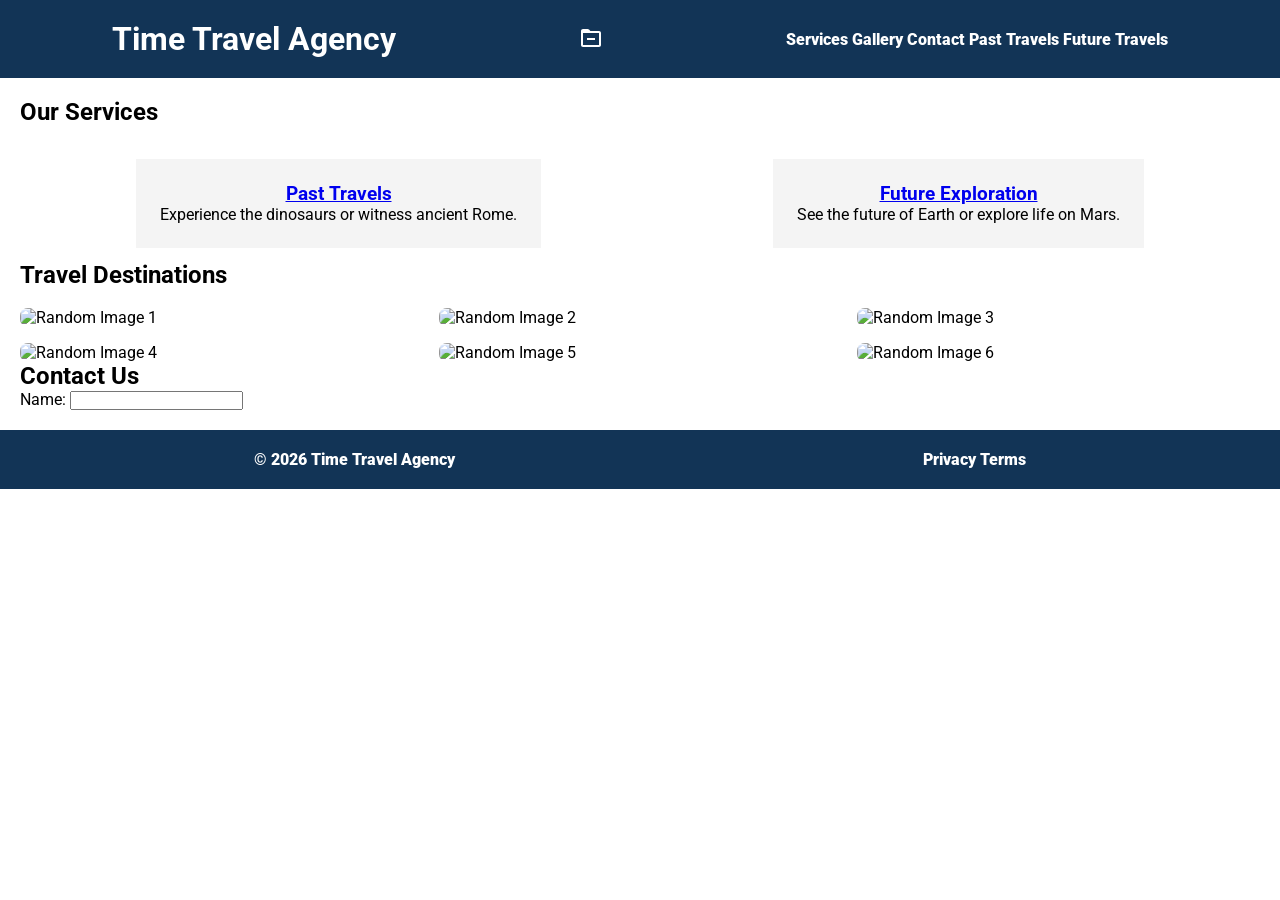
==== index.html @ 153cbddb "added past and future pages" ====
<!doctype html>
<html lang="en">
	<head>
		<meta charset="UTF-8" />
		<meta name="viewport" content="width=device-width, initial-scale=1.0" />
		<title>Time Travel Agency</title>
		<link rel="stylesheet" href="styles.css" />
	</head>
	<body>
		<header>
			<h1>Time Travel Agency</h1>
			<svg
				xmlns="http://www.w3.org/2000/svg"
				width="24"
				height="24"
				fill="currentColor"
				viewBox="0 0 24 24"
			>
				<!--Boxicons v3.0.8 https://boxicons.com | License  https://docs.boxicons.com/free-->
				<path
					d="M20 4h-8.59L10 2.59C9.62 2.21 9.12 2 8.59 2H4c-1.1 0-2 .9-2 2v14c0 1.1.9 2 2 2h16c1.1 0 2-.9 2-2V6c0-1.1-.9-2-2-2m0 14H4V6h16z"
				></path>
				<path d="M8 11h8v2H8z"></path>
			</svg>
			<nav>
				<a href="#services">Services</a>
				<a href="#gallery">Gallery</a>
				<a href="#contact">Contact</a>
				<a href="past.html">Past Travels</a>
				<a href="future.html">Future Travels</a>
			</nav>
		</header>

		<main>
			<section id="services">
				<h2>Our Services</h2>
				<div class="service-container">
					<div class="service">
						<h3><a href="past.html">Past Travels</a></h3>
						<p>Experience the dinosaurs or witness ancient Rome.</p>
					</div>
					<div class="service">
						<h3><a href="future.html">Future Exploration</a></h3>
						<p>See the future of Earth or explore life on Mars.</p>
					</div>
				</div>
			</section>
			<section id="gallery">
				<h2>Travel Destinations</h2>
				<div class="gallery-grid">
					<img
						src="https://picsum.photos/200/300?random=1"
						alt="Random Image 1"
					/>
					<img
						src="https://picsum.photos/200/300?random=2"
						alt="Random Image 2"
					/>
					<img
						src="https://picsum.photos/200/300?random=3"
						alt="Random Image 3"
					/>
					<img
						src="https://picsum.photos/200/300?random=4"
						alt="Random Image 4"
					/>
					<img
						src="https://picsum.photos/200/300?random=5"
						alt="Random Image 5"
					/>
					<img
						src="https://picsum.photos/200/300?random=6"
						alt="Random Image 6"
					/>
				</div>
			</section>
			<section id="contact">
				<h2>Contact Us</h2>
				<form>
					<label>
						<span>Name:</span>
						<input type="text" />
					</label>
				</form>
			</section>
		</main>

		<footer>
			<p>© 2026 Time Travel Agency</p>
			<nav>
				<a href="#">Privacy</a>
				<a href="#">Terms</a>
			</nav>
		</footer>
	</body>
</html>
---- styles.css ----
@import url('https://fonts.googleapis.com/css2?family=Roboto:ital,wght@0,100..900;1,100..900&display=swap');

* {
	box-sizing: border-box;
	margin: 0;
	padding: 0;
}

body {
	font-family: Roboto, Arial, Helvetica, sans-serif;
	background-color: white;
}

header,
footer {
	display: flex;
	justify-content: space-around;
	align-items: center;
	background-color: #123456;
	color: white;
	padding: 20px;
	font-weight: 900;
}

nav a {
	color: white;
	text-decoration: none;
}

nav a:hover {
	text-decoration: underline;
}

main {
	padding: 20px;
}

.service-container {
	display: flex;
	justify-content: space-around;
	margin-top: 20px;
}

.service {
	background-color: #f4f4f4;
	margin: 0.8rem;
	padding: 1.5rem;
	text-align: center;
}

.gallery-grid {
	display: grid;
	/* grid-template-columns: 1fr 1fr 1fr; */
	grid-template-columns: repeat(3, 1fr);
	gap: 1rem;
	margin-top: 1.2rem;
}

.gallery-grid img {
	width: 100%;
	height: 100%;
	border-radius: 8px;
}

@media (max-width: 600px) {
	.service-container {
		flex-direction: column;
	}

	.gallery-grid {
		grid-template-columns: repeat(2, 1fr);
	}
}
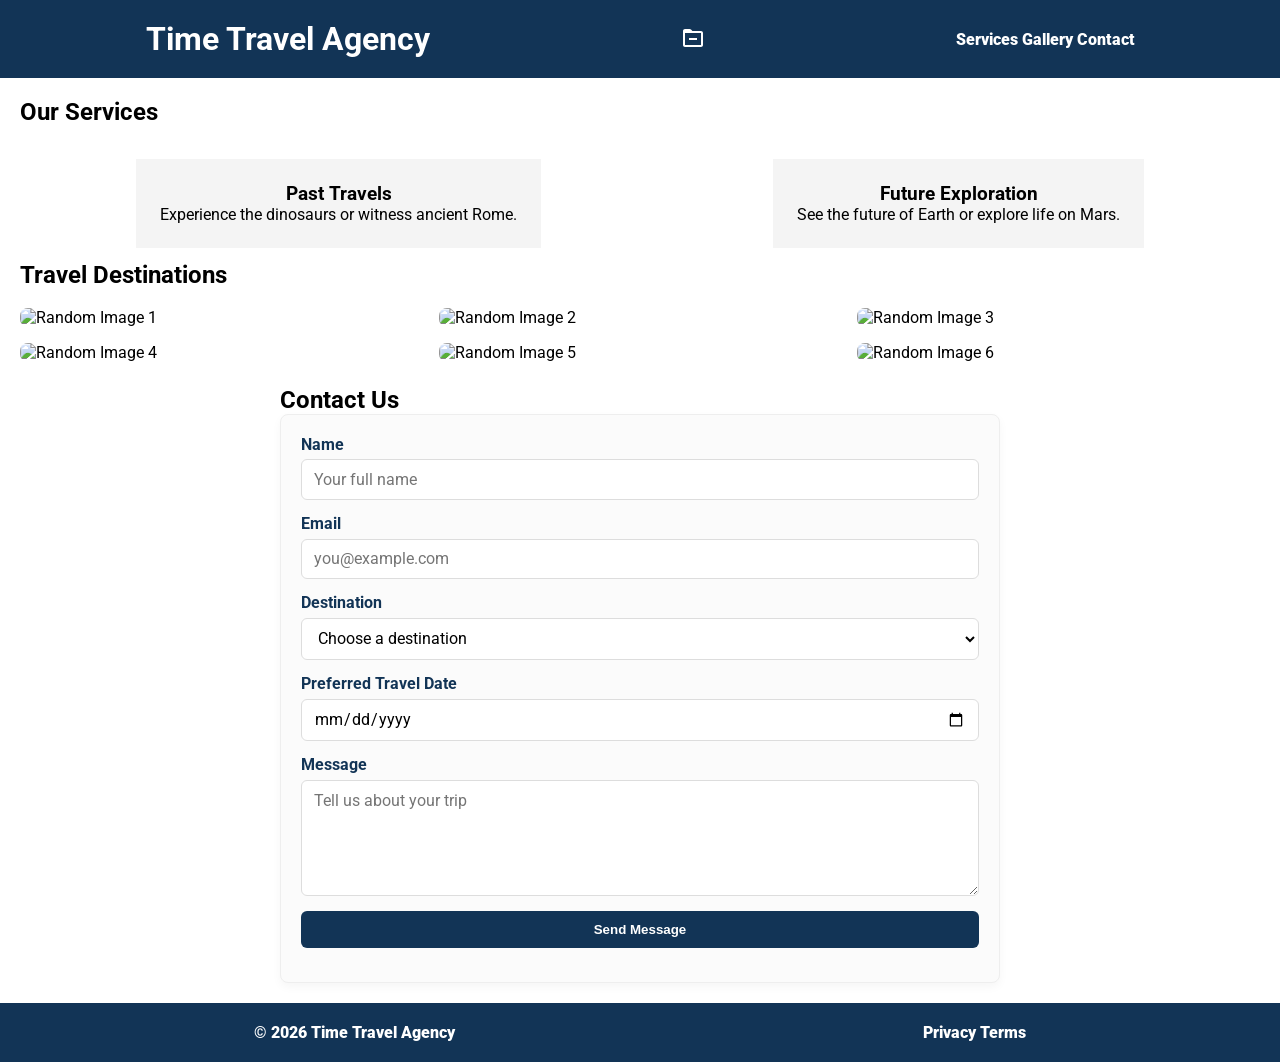
==== commit becd3f26: "contact form added" ====
--- a/index.html
+++ b/index.html
@@ -26,8 +26,6 @@
 				<a href="#services">Services</a>
 				<a href="#gallery">Gallery</a>
 				<a href="#contact">Contact</a>
-				<a href="past.html">Past Travels</a>
-				<a href="future.html">Future Travels</a>
 			</nav>
 		</header>
 
@@ -36,11 +34,11 @@
 				<h2>Our Services</h2>
 				<div class="service-container">
 					<div class="service">
-						<h3><a href="past.html">Past Travels</a></h3>
+						<h3>Past Travels</h3>
 						<p>Experience the dinosaurs or witness ancient Rome.</p>
 					</div>
 					<div class="service">
-						<h3><a href="future.html">Future Exploration</a></h3>
+						<h3>Future Exploration</h3>
 						<p>See the future of Earth or explore life on Mars.</p>
 					</div>
 				</div>
@@ -76,11 +74,53 @@
 			</section>
 			<section id="contact">
 				<h2>Contact Us</h2>
-				<form>
-					<label>
-						<span>Name:</span>
-						<input type="text" />
-					</label>
+				<form id="contact-form">
+					<div class="form-row">
+						<label for="name">Name</label>
+						<input
+							id="name"
+							name="name"
+							type="text"
+							placeholder="Your full name"
+							required
+						/>
+					</div>
+					<div class="form-row">
+						<label for="email">Email</label>
+						<input
+							id="email"
+							name="email"
+							type="email"
+							placeholder="you@example.com"
+							required
+						/>
+					</div>
+					<div class="form-row">
+						<label for="destination">Destination</label>
+						<select id="destination" name="destination" required>
+							<option value="">Choose a destination</option>
+							<option value="ancient-rome">Ancient Rome</option>
+							<option value="jurassic-era">Jurassic Era</option>
+							<option value="martian-colony">Martian Colony 2080</option>
+						</select>
+					</div>
+					<div class="form-row">
+						<label for="travel-date">Preferred Travel Date</label>
+						<input id="travel-date" name="travel_date" type="date" />
+					</div>
+					<div class="form-row">
+						<label for="message">Message</label>
+						<textarea
+							id="message"
+							name="message"
+							rows="5"
+							placeholder="Tell us about your trip"
+							required
+						></textarea>
+					</div>
+					<div class="form-row">
+						<button type="submit">Send Message</button>
+					</div>
 				</form>
 			</section>
 		</main>
--- a/styles.css
+++ b/styles.css
@@ -71,3 +71,81 @@
 		grid-template-columns: repeat(2, 1fr);
 	}
 }
+
+/* Contact form styles (matches existing site patterns) */
+#contact {
+	margin-top: 1.5rem;
+	max-width: 720px;
+	margin-left: auto;
+	margin-right: auto;
+}
+
+#contact > form {
+	background-color: #fbfbfb;
+	padding: 1.25rem;
+	border-radius: 8px;
+	box-shadow: 0 4px 10px rgba(0, 0, 0, 0.04);
+	border: 1px solid #eee;
+}
+
+.form-row {
+	display: flex;
+	flex-direction: column;
+	margin-bottom: 0.9rem;
+}
+
+label[for] {
+	font-weight: 700;
+	margin-bottom: 0.35rem;
+	color: #123456;
+}
+
+input[type="text"],
+input[type="email"],
+input[type="date"],
+select,
+textarea {
+	padding: 0.6rem 0.75rem;
+	border: 1px solid #ddd;
+	border-radius: 6px;
+	font-size: 1rem;
+	font-family: inherit;
+	background: white;
+}
+
+textarea {
+	resize: vertical;
+}
+
+input:focus,
+select:focus,
+textarea:focus {
+	outline: none;
+	box-shadow: 0 0 0 4px rgba(18, 52, 86, 0.08);
+	border-color: #123456;
+}
+
+button[type="submit"] {
+	background-color: #123456;
+	color: white;
+	border: none;
+	padding: 0.7rem 1rem;
+	font-weight: 900;
+	border-radius: 6px;
+	cursor: pointer;
+}
+
+button[type="submit"]:hover {
+	background-color: #0f2f4a;
+}
+
+@media (max-width: 600px) {
+	.gallery-grid {
+		grid-template-columns: repeat(1, 1fr);
+	}
+
+	#contact > form {
+		padding: 1rem;
+		margin: 0.5rem;
+	}
+}
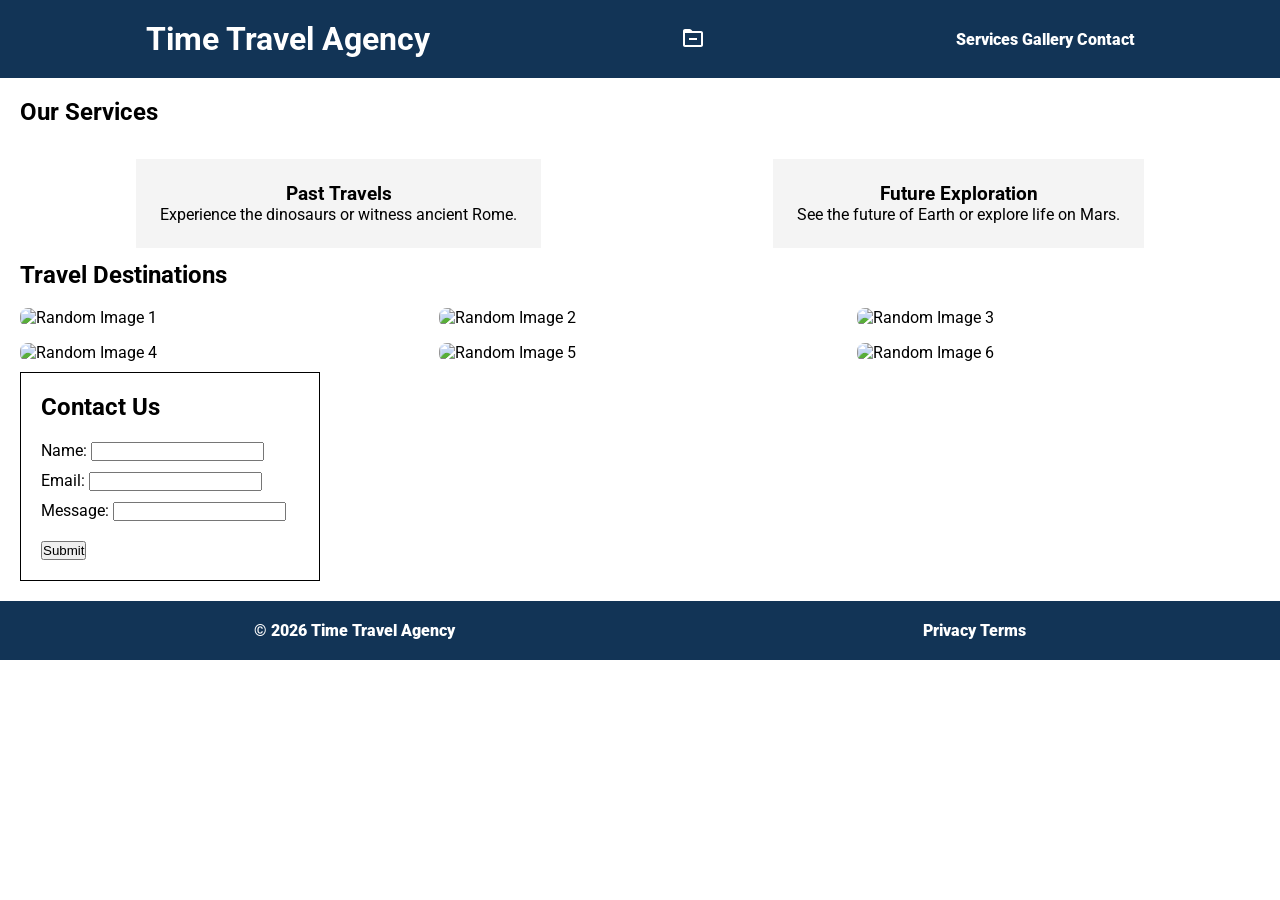
==== commit fe553263: "added contact labels" ====
--- a/index.html
+++ b/index.html
@@ -1,136 +1,87 @@
 <!doctype html>
 <html lang="en">
-	<head>
-		<meta charset="UTF-8" />
-		<meta name="viewport" content="width=device-width, initial-scale=1.0" />
-		<title>Time Travel Agency</title>
-		<link rel="stylesheet" href="styles.css" />
-	</head>
-	<body>
-		<header>
-			<h1>Time Travel Agency</h1>
-			<svg
-				xmlns="http://www.w3.org/2000/svg"
-				width="24"
-				height="24"
-				fill="currentColor"
-				viewBox="0 0 24 24"
-			>
-				<!--Boxicons v3.0.8 https://boxicons.com | License  https://docs.boxicons.com/free-->
-				<path
-					d="M20 4h-8.59L10 2.59C9.62 2.21 9.12 2 8.59 2H4c-1.1 0-2 .9-2 2v14c0 1.1.9 2 2 2h16c1.1 0 2-.9 2-2V6c0-1.1-.9-2-2-2m0 14H4V6h16z"
-				></path>
-				<path d="M8 11h8v2H8z"></path>
-			</svg>
-			<nav>
-				<a href="#services">Services</a>
-				<a href="#gallery">Gallery</a>
-				<a href="#contact">Contact</a>
-			</nav>
-		</header>
 
-		<main>
-			<section id="services">
-				<h2>Our Services</h2>
-				<div class="service-container">
-					<div class="service">
-						<h3>Past Travels</h3>
-						<p>Experience the dinosaurs or witness ancient Rome.</p>
-					</div>
-					<div class="service">
-						<h3>Future Exploration</h3>
-						<p>See the future of Earth or explore life on Mars.</p>
-					</div>
+<head>
+	<meta charset="UTF-8" />
+	<meta name="viewport" content="width=device-width, initial-scale=1.0" />
+	<title>Time Travel Agency</title>
+	<link rel="stylesheet" href="styles.css" />
+</head>
+
+<body>
+	<header>
+		<h1>Time Travel Agency</h1>
+		<svg xmlns="http://www.w3.org/2000/svg" width="24" height="24" fill="currentColor" viewBox="0 0 24 24">
+			<!--Boxicons v3.0.8 https://boxicons.com | License  https://docs.boxicons.com/free-->
+			<path
+				d="M20 4h-8.59L10 2.59C9.62 2.21 9.12 2 8.59 2H4c-1.1 0-2 .9-2 2v14c0 1.1.9 2 2 2h16c1.1 0 2-.9 2-2V6c0-1.1-.9-2-2-2m0 14H4V6h16z">
+			</path>
+			<path d="M8 11h8v2H8z"></path>
+		</svg>
+		<nav>
+			<a href="#services">Services</a>
+			<a href="#gallery">Gallery</a>
+			<a href="#contact">Contact</a>
+		</nav>
+	</header>
+
+	<main>
+		<section id="services">
+			<h2>Our Services</h2>
+			<div class="service-container">
+				<div class="service">
+					<h3>Past Travels</h3>
+					<p>Experience the dinosaurs or witness ancient Rome.</p>
 				</div>
-			</section>
-			<section id="gallery">
-				<h2>Travel Destinations</h2>
-				<div class="gallery-grid">
-					<img
-						src="https://picsum.photos/200/300?random=1"
-						alt="Random Image 1"
-					/>
-					<img
-						src="https://picsum.photos/200/300?random=2"
-						alt="Random Image 2"
-					/>
-					<img
-						src="https://picsum.photos/200/300?random=3"
-						alt="Random Image 3"
-					/>
-					<img
-						src="https://picsum.photos/200/300?random=4"
-						alt="Random Image 4"
-					/>
-					<img
-						src="https://picsum.photos/200/300?random=5"
-						alt="Random Image 5"
-					/>
-					<img
-						src="https://picsum.photos/200/300?random=6"
-						alt="Random Image 6"
-					/>
+				<div class="service">
+					<h3>Future Exploration</h3>
+					<p>See the future of Earth or explore life on Mars.</p>
 				</div>
-			</section>
-			<section id="contact">
-				<h2>Contact Us</h2>
-				<form id="contact-form">
-					<div class="form-row">
-						<label for="name">Name</label>
-						<input
-							id="name"
-							name="name"
-							type="text"
-							placeholder="Your full name"
-							required
-						/>
-					</div>
-					<div class="form-row">
-						<label for="email">Email</label>
-						<input
-							id="email"
-							name="email"
-							type="email"
-							placeholder="you@example.com"
-							required
-						/>
-					</div>
-					<div class="form-row">
-						<label for="destination">Destination</label>
-						<select id="destination" name="destination" required>
-							<option value="">Choose a destination</option>
-							<option value="ancient-rome">Ancient Rome</option>
-							<option value="jurassic-era">Jurassic Era</option>
-							<option value="martian-colony">Martian Colony 2080</option>
-						</select>
-					</div>
-					<div class="form-row">
-						<label for="travel-date">Preferred Travel Date</label>
-						<input id="travel-date" name="travel_date" type="date" />
-					</div>
-					<div class="form-row">
-						<label for="message">Message</label>
-						<textarea
-							id="message"
-							name="message"
-							rows="5"
-							placeholder="Tell us about your trip"
-							required
-						></textarea>
-					</div>
-					<div class="form-row">
-						<button type="submit">Send Message</button>
-					</div>
-				</form>
-			</section>
-		</main>
+			</div>
+		</section>
+		<section id="gallery">
+			<h2>Travel Destinations</h2>
+			<div class="gallery-grid">
+				<img src="https://picsum.photos/200/300?random=1" alt="Random Image 1" />
+				<img src="https://picsum.photos/200/300?random=2" alt="Random Image 2" />
+				<img src="https://picsum.photos/200/300?random=3" alt="Random Image 3" />
+				<img src="https://picsum.photos/200/300?random=4" alt="Random Image 4" />
+				<img src="https://picsum.photos/200/300?random=5" alt="Random Image 5" />
+				<img src="https://picsum.photos/200/300?random=6" alt="Random Image 6" />
+			</div>
+		</section>
+		<section id="contact">
+			<h2>Contact Us</h2>
+			<form>
+				<label>
+					<span>Name:</span>
+					<input type="text" />
+				</label>
 
-		<footer>
-			<p>© 2026 Time Travel Agency</p>
-			<nav>
-				<a href="#">Privacy</a>
-				<a href="#">Terms</a>
-			</nav>
-		</footer>
-	</body>
-</html>
+				<label>
+					<span>Email:</span>
+					<input type="email" />
+				</label>
+
+				<label>
+					<span>Message:</span>
+					<input type="text" />
+				</label>
+
+				<button>
+					<p>Submit</p>
+				</button>
+			</form>
+		</section>
+	</main>
+
+	<footer>
+		<p>© 2026 Time Travel Agency</p>
+		<nav>
+			<a href="#">Privacy</a>
+			<a href="#">Terms</a>
+		</nav>
+	</footer>
+</body>
+
+</html>
--- a/styles.css
+++ b/styles.css
@@ -62,6 +62,27 @@
 	border-radius: 8px;
 }
 
+#contact {
+	border: 1px solid black;
+	padding: 20px;
+	width: 300px;
+	margin-top: 10px;
+}
+
+form {
+	margin-top: 20px;
+}
+
+
+label {
+	display: block;
+	margin-top: 10px;
+}
+
+button {
+	margin-top: 20px;
+}
+
 @media (max-width: 600px) {
 	.service-container {
 		flex-direction: column;
@@ -70,82 +91,4 @@
 	.gallery-grid {
 		grid-template-columns: repeat(2, 1fr);
 	}
-}
-
-/* Contact form styles (matches existing site patterns) */
-#contact {
-	margin-top: 1.5rem;
-	max-width: 720px;
-	margin-left: auto;
-	margin-right: auto;
-}
-
-#contact > form {
-	background-color: #fbfbfb;
-	padding: 1.25rem;
-	border-radius: 8px;
-	box-shadow: 0 4px 10px rgba(0, 0, 0, 0.04);
-	border: 1px solid #eee;
-}
-
-.form-row {
-	display: flex;
-	flex-direction: column;
-	margin-bottom: 0.9rem;
-}
-
-label[for] {
-	font-weight: 700;
-	margin-bottom: 0.35rem;
-	color: #123456;
-}
-
-input[type="text"],
-input[type="email"],
-input[type="date"],
-select,
-textarea {
-	padding: 0.6rem 0.75rem;
-	border: 1px solid #ddd;
-	border-radius: 6px;
-	font-size: 1rem;
-	font-family: inherit;
-	background: white;
-}
-
-textarea {
-	resize: vertical;
-}
-
-input:focus,
-select:focus,
-textarea:focus {
-	outline: none;
-	box-shadow: 0 0 0 4px rgba(18, 52, 86, 0.08);
-	border-color: #123456;
-}
-
-button[type="submit"] {
-	background-color: #123456;
-	color: white;
-	border: none;
-	padding: 0.7rem 1rem;
-	font-weight: 900;
-	border-radius: 6px;
-	cursor: pointer;
-}
-
-button[type="submit"]:hover {
-	background-color: #0f2f4a;
-}
-
-@media (max-width: 600px) {
-	.gallery-grid {
-		grid-template-columns: repeat(1, 1fr);
-	}
-
-	#contact > form {
-		padding: 1rem;
-		margin: 0.5rem;
-	}
-}
+}
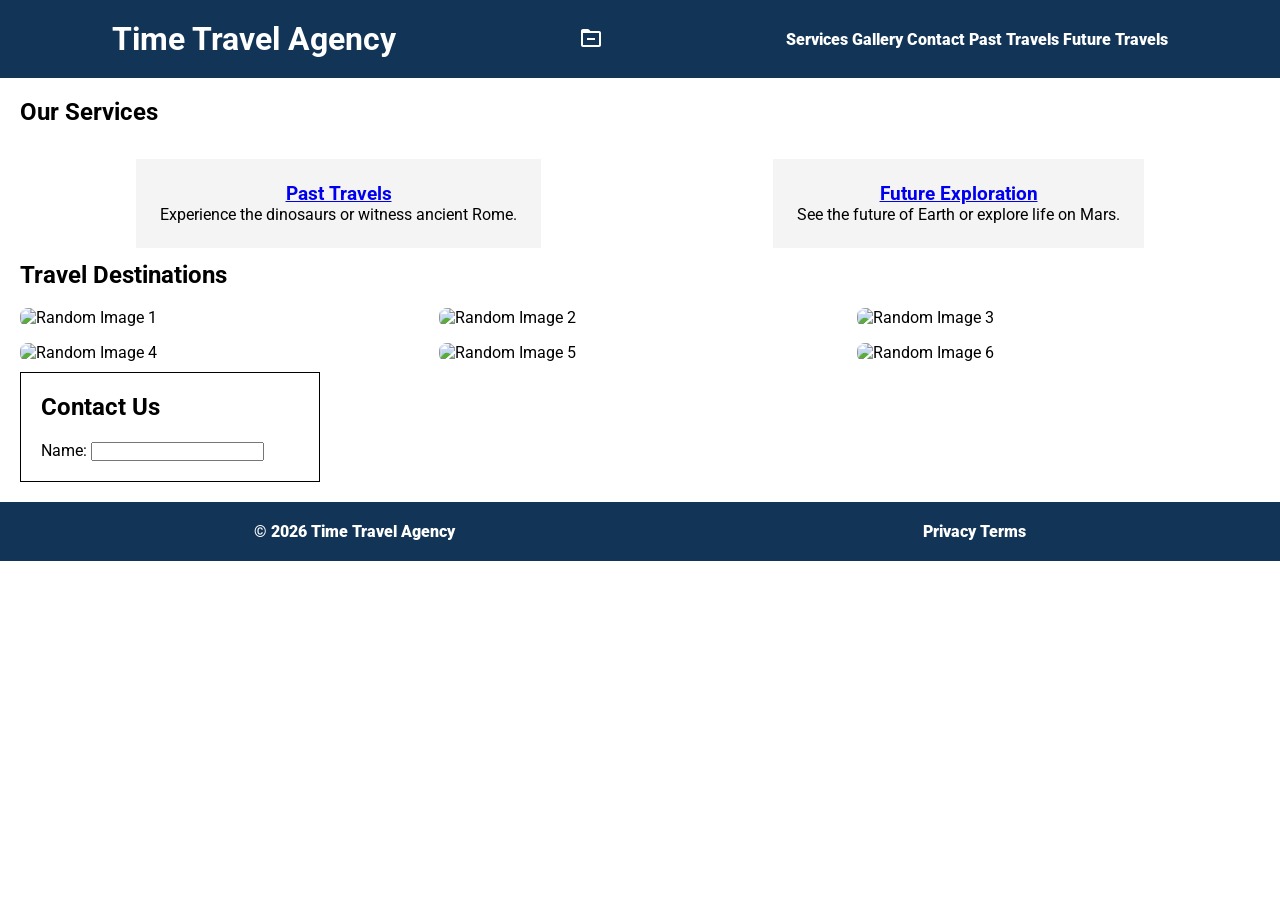
==== commit 0bc0d8ca: "demo comment" ====
--- a/index.html
+++ b/index.html
@@ -1,87 +1,97 @@
 <!doctype html>
 <html lang="en">
+	<head>
+		<meta charset="UTF-8" />
+		<meta name="viewport" content="width=device-width, initial-scale=1.0" />
+		<title>Time Travel Agency</title>
+		<link rel="stylesheet" href="styles.css" />
+	</head>
+	<body>
+		<!-- Let's pretend this is a bigger unsaved change -->
+		<header>
+			<h1>Time Travel Agency</h1>
+			<svg
+				xmlns="http://www.w3.org/2000/svg"
+				width="24"
+				height="24"
+				fill="currentColor"
+				viewBox="0 0 24 24"
+			>
+				<!--Boxicons v3.0.8 https://boxicons.com | License  https://docs.boxicons.com/free-->
+				<path
+					d="M20 4h-8.59L10 2.59C9.62 2.21 9.12 2 8.59 2H4c-1.1 0-2 .9-2 2v14c0 1.1.9 2 2 2h16c1.1 0 2-.9 2-2V6c0-1.1-.9-2-2-2m0 14H4V6h16z"
+				></path>
+				<path d="M8 11h8v2H8z"></path>
+			</svg>
+			<nav>
+				<a href="#services">Services</a>
+				<a href="#gallery">Gallery</a>
+				<a href="#contact">Contact</a>
+				<a href="past.html">Past Travels</a>
+				<a href="future.html">Future Travels</a>
+			</nav>
+		</header>
 
-<head>
-	<meta charset="UTF-8" />
-	<meta name="viewport" content="width=device-width, initial-scale=1.0" />
-	<title>Time Travel Agency</title>
-	<link rel="stylesheet" href="styles.css" />
-</head>
+		<main>
+			<section id="services">
+				<h2>Our Services</h2>
+				<div class="service-container">
+					<div class="service">
+						<h3><a href="past.html">Past Travels</a></h3>
+						<p>Experience the dinosaurs or witness ancient Rome.</p>
+					</div>
+					<div class="service">
+						<h3><a href="future.html">Future Exploration</a></h3>
+						<p>See the future of Earth or explore life on Mars.</p>
+					</div>
+				</div>
+			</section>
+			<section id="gallery">
+				<h2>Travel Destinations</h2>
+				<div class="gallery-grid">
+					<img
+						src="https://picsum.photos/200/300?random=1"
+						alt="Random Image 1"
+					/>
+					<img
+						src="https://picsum.photos/200/300?random=2"
+						alt="Random Image 2"
+					/>
+					<img
+						src="https://picsum.photos/200/300?random=3"
+						alt="Random Image 3"
+					/>
+					<img
+						src="https://picsum.photos/200/300?random=4"
+						alt="Random Image 4"
+					/>
+					<img
+						src="https://picsum.photos/200/300?random=5"
+						alt="Random Image 5"
+					/>
+					<img
+						src="https://picsum.photos/200/300?random=6"
+						alt="Random Image 6"
+					/>
+				</div>
+			</section>
+			<section id="contact">
+				<h2>Contact Us</h2>
+				<form>
+					<label>
+						<span>Name:</span>
+						<input type="text" />
+					</label>
+				</form>
+			</section>
+		</main>
 
-<body>
-	<header>
-		<h1>Time Travel Agency</h1>
-		<svg xmlns="http://www.w3.org/2000/svg" width="24" height="24" fill="currentColor" viewBox="0 0 24 24">
-			<!--Boxicons v3.0.8 https://boxicons.com | License  https://docs.boxicons.com/free-->
-			<path
-				d="M20 4h-8.59L10 2.59C9.62 2.21 9.12 2 8.59 2H4c-1.1 0-2 .9-2 2v14c0 1.1.9 2 2 2h16c1.1 0 2-.9 2-2V6c0-1.1-.9-2-2-2m0 14H4V6h16z">
-			</path>
-			<path d="M8 11h8v2H8z"></path>
-		</svg>
-		<nav>
-			<a href="#services">Services</a>
-			<a href="#gallery">Gallery</a>
-			<a href="#contact">Contact</a>
-		</nav>
-	</header>
-
-	<main>
-		<section id="services">
-			<h2>Our Services</h2>
-			<div class="service-container">
-				<div class="service">
-					<h3>Past Travels</h3>
-					<p>Experience the dinosaurs or witness ancient Rome.</p>
-				</div>
-				<div class="service">
-					<h3>Future Exploration</h3>
-					<p>See the future of Earth or explore life on Mars.</p>
-				</div>
-			</div>
-		</section>
-		<section id="gallery">
-			<h2>Travel Destinations</h2>
-			<div class="gallery-grid">
-				<img src="https://picsum.photos/200/300?random=1" alt="Random Image 1" />
-				<img src="https://picsum.photos/200/300?random=2" alt="Random Image 2" />
-				<img src="https://picsum.photos/200/300?random=3" alt="Random Image 3" />
-				<img src="https://picsum.photos/200/300?random=4" alt="Random Image 4" />
-				<img src="https://picsum.photos/200/300?random=5" alt="Random Image 5" />
-				<img src="https://picsum.photos/200/300?random=6" alt="Random Image 6" />
-			</div>
-		</section>
-		<section id="contact">
-			<h2>Contact Us</h2>
-			<form>
-				<label>
-					<span>Name:</span>
-					<input type="text" />
-				</label>
-
-				<label>
-					<span>Email:</span>
-					<input type="email" />
-				</label>
-
-				<label>
-					<span>Message:</span>
-					<input type="text" />
-				</label>
-
-				<button>
-					<p>Submit</p>
-				</button>
-			</form>
-		</section>
-	</main>
-
-	<footer>
-		<p>© 2026 Time Travel Agency</p>
-		<nav>
-			<a href="#">Privacy</a>
-			<a href="#">Terms</a>
-		</nav>
-	</footer>
-</body>
-
-</html>+		<footer>
+			<p>© 2026 Time Travel Agency</p>
+			<nav>
+				<a href="#">Privacy</a>
+				<a href="#">Terms</a>
+			</nav>
+		</footer>
+	</body>
+</html>
--- a/styles.css
+++ b/styles.css
@@ -48,6 +48,13 @@
 	text-align: center;
 }
 
+.service:hover {
+    background-color: #ffffff;
+    transform: translateY(-5px);
+    box-shadow: 0 10px 20px rgba(0, 0, 0, 0.1);
+    border-color: #ffcc00;
+}
+
 .gallery-grid {
 	display: grid;
 	/* grid-template-columns: 1fr 1fr 1fr; */
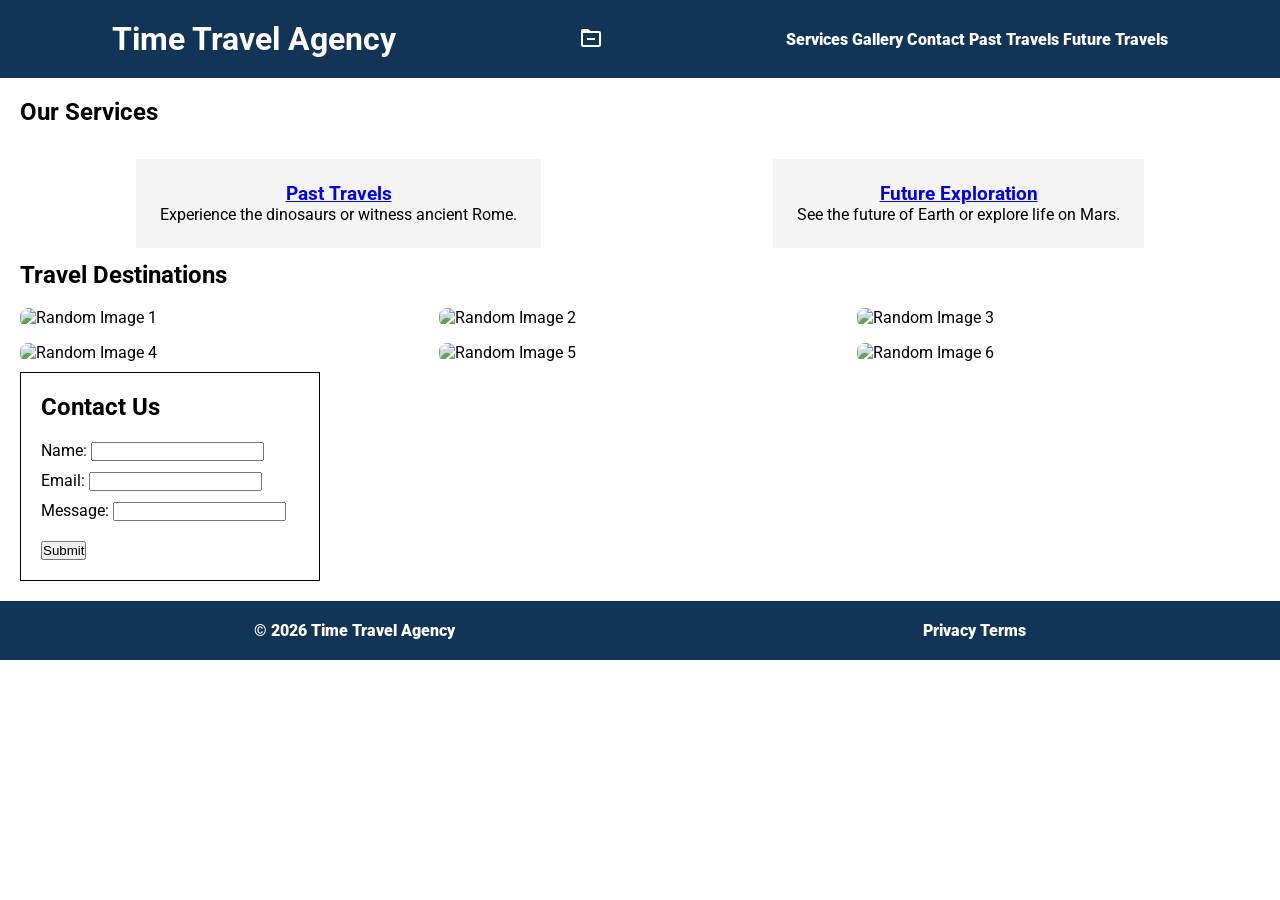
==== commit 91d61b90: "Merge branch 'main' into feature/past-future-pages" ====
--- a/index.html
+++ b/index.html
@@ -82,6 +82,20 @@
 						<span>Name:</span>
 						<input type="text" />
 					</label>
+
+					<label>
+						<span>Email:</span>
+						<input type="email" />
+					</label>
+
+					<label>
+						<span>Message:</span>
+						<input type="text" />
+					</label>
+
+					<button>
+						<p>Submit</p>
+					</button>
 				</form>
 			</section>
 		</main>
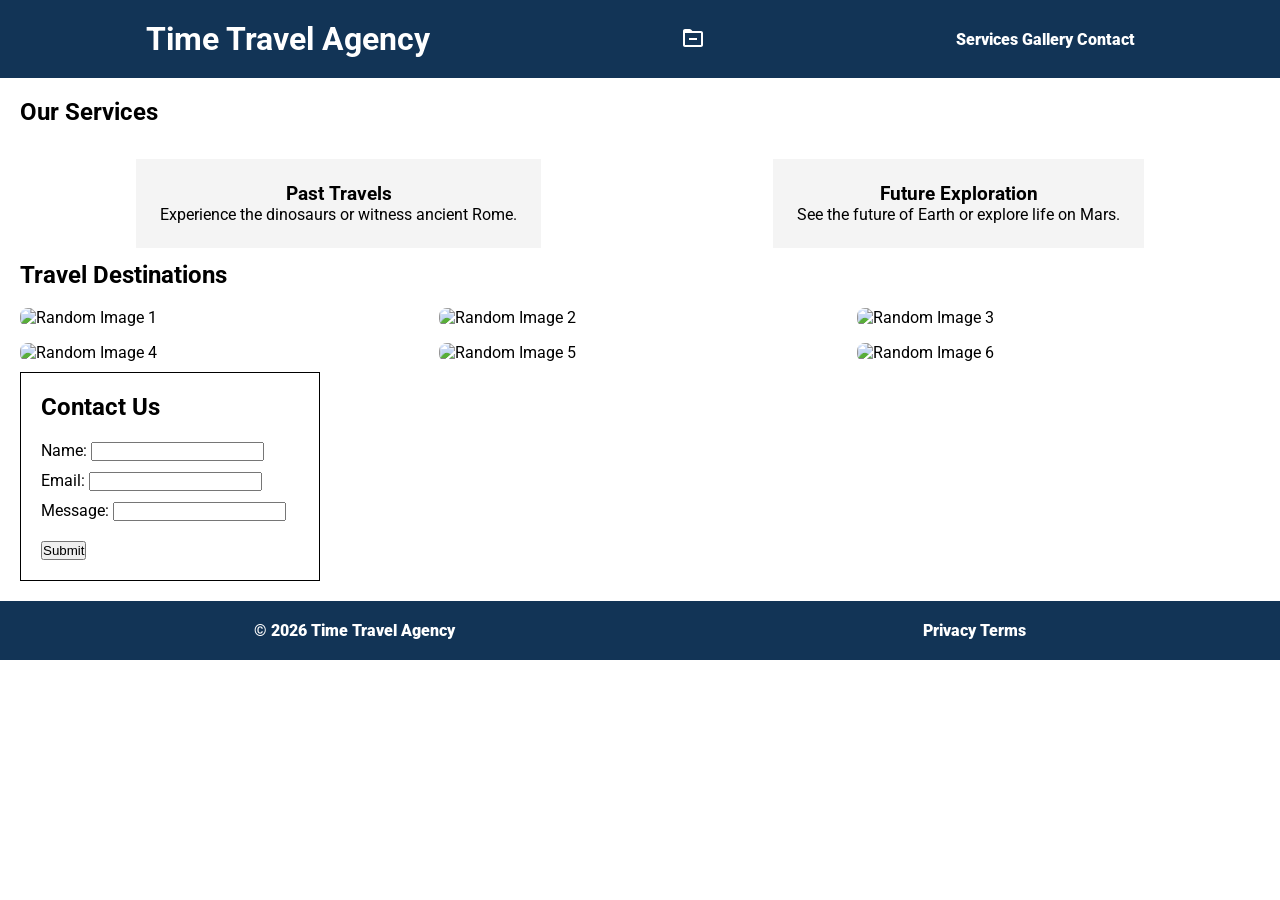
==== commit 015bf31f: "add dropdown button" ====
--- a/index.html
+++ b/index.html
@@ -1,111 +1,97 @@
 <!doctype html>
 <html lang="en">
-	<head>
-		<meta charset="UTF-8" />
-		<meta name="viewport" content="width=device-width, initial-scale=1.0" />
-		<title>Time Travel Agency</title>
-		<link rel="stylesheet" href="styles.css" />
-	</head>
-	<body>
-		<!-- Let's pretend this is a bigger unsaved change -->
-		<header>
-			<h1>Time Travel Agency</h1>
-			<svg
-				xmlns="http://www.w3.org/2000/svg"
-				width="24"
-				height="24"
-				fill="currentColor"
-				viewBox="0 0 24 24"
-			>
-				<!--Boxicons v3.0.8 https://boxicons.com | License  https://docs.boxicons.com/free-->
-				<path
-					d="M20 4h-8.59L10 2.59C9.62 2.21 9.12 2 8.59 2H4c-1.1 0-2 .9-2 2v14c0 1.1.9 2 2 2h16c1.1 0 2-.9 2-2V6c0-1.1-.9-2-2-2m0 14H4V6h16z"
-				></path>
-				<path d="M8 11h8v2H8z"></path>
-			</svg>
-			<nav>
-				<a href="#services">Services</a>
-				<a href="#gallery">Gallery</a>
-				<a href="#contact">Contact</a>
-				<a href="past.html">Past Travels</a>
-				<a href="future.html">Future Travels</a>
+
+<head>
+	<meta charset="UTF-8" />
+	<meta name="viewport" content="width=device-width, initial-scale=1.0" />
+	<title>Time Travel Agency</title>
+	<link rel="stylesheet" href="styles.css" />
+</head>
+
+<body>
+	<header>
+		<h1>Time Travel Agency</h1>
+		<svg xmlns="http://www.w3.org/2000/svg" width="24" height="24" fill="currentColor" viewBox="0 0 24 24">
+			<!--Boxicons v3.0.8 https://boxicons.com | License  https://docs.boxicons.com/free-->
+			<path
+				d="M20 4h-8.59L10 2.59C9.62 2.21 9.12 2 8.59 2H4c-1.1 0-2 .9-2 2v14c0 1.1.9 2 2 2h16c1.1 0 2-.9 2-2V6c0-1.1-.9-2-2-2m0 14H4V6h16z">
+			</path>
+			<path d="M8 11h8v2H8z"></path>
+		</svg>
+		<nav class="desktop-nav">
+			<a href="#services">Services</a>
+			<a href="#gallery">Gallery</a>
+			<a href="#contact">Contact</a>
+		</nav>
+		<div class="dropdown">
+			<span class="dropdown-btn">Menu</span>
+			<nav class="dropdown-content">
+				<ul>
+					<li><a href="#services">Services</a></li>
+					<li><a href="#gallery">Gallery</a></li>
+					<li><a href="#contact">Contact</a></li>
+				</ul>
 			</nav>
-		</header>
+		</div>
+	</header>
 
-		<main>
-			<section id="services">
-				<h2>Our Services</h2>
-				<div class="service-container">
-					<div class="service">
-						<h3><a href="past.html">Past Travels</a></h3>
-						<p>Experience the dinosaurs or witness ancient Rome.</p>
-					</div>
-					<div class="service">
-						<h3><a href="future.html">Future Exploration</a></h3>
-						<p>See the future of Earth or explore life on Mars.</p>
-					</div>
+	<main>
+		<section id="services">
+			<h2>Our Services</h2>
+			<div class="service-container">
+				<div class="service">
+					<h3>Past Travels</h3>
+					<p>Experience the dinosaurs or witness ancient Rome.</p>
 				</div>
-			</section>
-			<section id="gallery">
-				<h2>Travel Destinations</h2>
-				<div class="gallery-grid">
-					<img
-						src="https://picsum.photos/200/300?random=1"
-						alt="Random Image 1"
-					/>
-					<img
-						src="https://picsum.photos/200/300?random=2"
-						alt="Random Image 2"
-					/>
-					<img
-						src="https://picsum.photos/200/300?random=3"
-						alt="Random Image 3"
-					/>
-					<img
-						src="https://picsum.photos/200/300?random=4"
-						alt="Random Image 4"
-					/>
-					<img
-						src="https://picsum.photos/200/300?random=5"
-						alt="Random Image 5"
-					/>
-					<img
-						src="https://picsum.photos/200/300?random=6"
-						alt="Random Image 6"
-					/>
+				<div class="service">
+					<h3>Future Exploration</h3>
+					<p>See the future of Earth or explore life on Mars.</p>
 				</div>
-			</section>
-			<section id="contact">
-				<h2>Contact Us</h2>
-				<form>
-					<label>
-						<span>Name:</span>
-						<input type="text" />
-					</label>
+			</div>
+		</section>
+		<section id="gallery">
+			<h2>Travel Destinations</h2>
+			<div class="gallery-grid">
+				<img src="https://picsum.photos/200/300?random=1" alt="Random Image 1" />
+				<img src="https://picsum.photos/200/300?random=2" alt="Random Image 2" />
+				<img src="https://picsum.photos/200/300?random=3" alt="Random Image 3" />
+				<img src="https://picsum.photos/200/300?random=4" alt="Random Image 4" />
+				<img src="https://picsum.photos/200/300?random=5" alt="Random Image 5" />
+				<img src="https://picsum.photos/200/300?random=6" alt="Random Image 6" />
+			</div>
+		</section>
+		<section id="contact">
+			<h2>Contact Us</h2>
+			<form>
+				<label>
+					<span>Name:</span>
+					<input type="text" />
+				</label>
 
-					<label>
-						<span>Email:</span>
-						<input type="email" />
-					</label>
+				<label>
+					<span>Email:</span>
+					<input type="email" />
+				</label>
 
-					<label>
-						<span>Message:</span>
-						<input type="text" />
-					</label>
+				<label>
+					<span>Message:</span>
+					<input type="text" />
+				</label>
 
-					<button>
-						<p>Submit</p>
-					</button>
-				</form>
-			</section>
-		</main>
+				<button>
+					<p>Submit</p>
+				</button>
+			</form>
+		</section>
+	</main>
 
-		<footer>
-			<p>© 2026 Time Travel Agency</p>
-			<nav>
-				<a href="#">Privacy</a>
-				<a href="#">Terms</a>
-			</nav>
-		</footer>
-	</body>
-</html>
+	<footer>
+		<p>© 2026 Time Travel Agency</p>
+		<nav>
+			<a href="#">Privacy</a>
+			<a href="#">Terms</a>
+		</nav>
+	</footer>
+</body>
+
+</html>
--- a/styles.css
+++ b/styles.css
@@ -49,10 +49,10 @@
 }
 
 .service:hover {
-    background-color: #ffffff;
-    transform: translateY(-5px);
-    box-shadow: 0 10px 20px rgba(0, 0, 0, 0.1);
-    border-color: #ffcc00;
+	background-color: #ffffff;
+	transform: translateY(-5px);
+	box-shadow: 0 10px 20px rgba(0, 0, 0, 0.1);
+	border-color: #ffcc00;
 }
 
 .gallery-grid {
@@ -90,6 +90,11 @@
 	margin-top: 20px;
 }
 
+
+.dropdown {
+	display: none;
+}
+
 @media (max-width: 600px) {
 	.service-container {
 		flex-direction: column;
@@ -98,4 +103,38 @@
 	.gallery-grid {
 		grid-template-columns: repeat(2, 1fr);
 	}
+
+	.dropdown {
+		display: block;
+	}
+
+	.dropdown-content {
+		display: none;
+	}
+
+	.dropdown:hover .dropdown-content {
+		display: block;
+		position: absolute;
+		right: 1.5rem;
+		background-color: #123456;
+		border-radius: 5px;
+		padding: 0.5rem;
+		border: solid 1px #db924b;
+
+		ul {
+			list-style: none;
+		}
+
+		ul li {
+			margin: 0.5rem 0;
+		}
+
+		a {
+			text-decoration: none;
+		}
+	}
+
+	.desktop-nav {
+		display: none;
+	}
 }
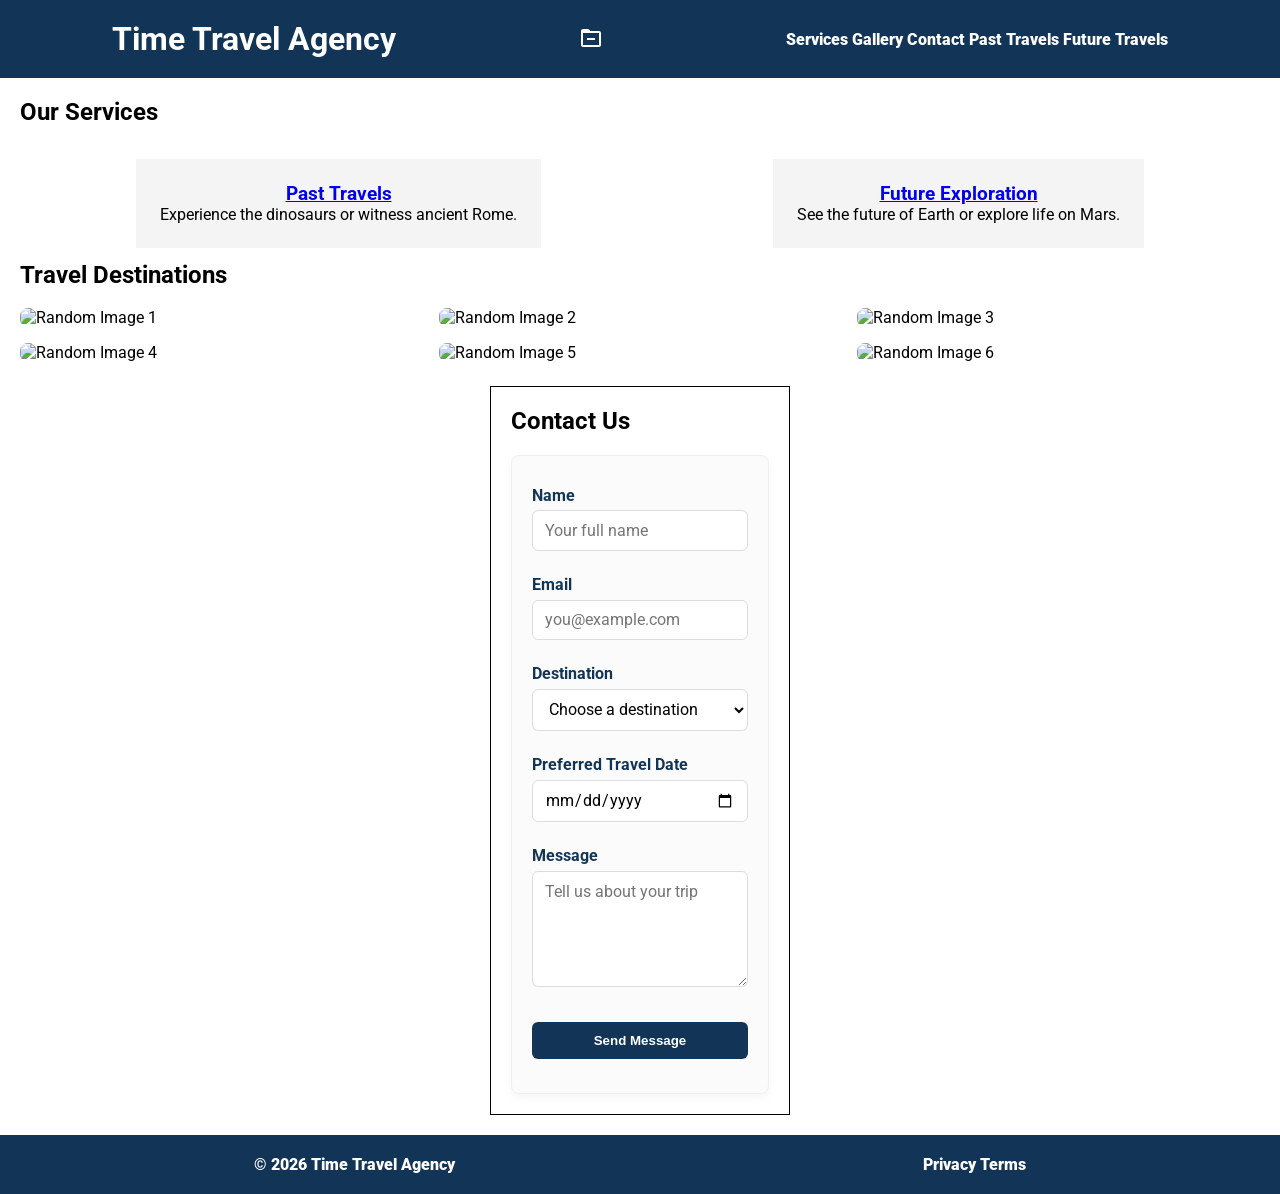
==== commit ba87c80e: "Merge branch 'main' into feature/contact-section" ====
--- a/index.html
+++ b/index.html
@@ -1,97 +1,139 @@
 <!doctype html>
 <html lang="en">
+	<head>
+		<meta charset="UTF-8" />
+		<meta name="viewport" content="width=device-width, initial-scale=1.0" />
+		<title>Time Travel Agency</title>
+		<link rel="stylesheet" href="styles.css" />
+	</head>
+	<body>
+		<!-- Let's pretend this is a bigger unsaved change -->
+		<header>
+			<h1>Time Travel Agency</h1>
+			<svg
+				xmlns="http://www.w3.org/2000/svg"
+				width="24"
+				height="24"
+				fill="currentColor"
+				viewBox="0 0 24 24"
+			>
+				<!--Boxicons v3.0.8 https://boxicons.com | License  https://docs.boxicons.com/free-->
+				<path
+					d="M20 4h-8.59L10 2.59C9.62 2.21 9.12 2 8.59 2H4c-1.1 0-2 .9-2 2v14c0 1.1.9 2 2 2h16c1.1 0 2-.9 2-2V6c0-1.1-.9-2-2-2m0 14H4V6h16z"
+				></path>
+				<path d="M8 11h8v2H8z"></path>
+			</svg>
+			<nav>
+				<a href="#services">Services</a>
+				<a href="#gallery">Gallery</a>
+				<a href="#contact">Contact</a>
+				<a href="past.html">Past Travels</a>
+				<a href="future.html">Future Travels</a>
+			</nav>
+		</header>
 
-<head>
-	<meta charset="UTF-8" />
-	<meta name="viewport" content="width=device-width, initial-scale=1.0" />
-	<title>Time Travel Agency</title>
-	<link rel="stylesheet" href="styles.css" />
-</head>
+		<main>
+			<section id="services">
+				<h2>Our Services</h2>
+				<div class="service-container">
+					<div class="service">
+						<h3><a href="past.html">Past Travels</a></h3>
+						<p>Experience the dinosaurs or witness ancient Rome.</p>
+					</div>
+					<div class="service">
+						<h3><a href="future.html">Future Exploration</a></h3>
+						<p>See the future of Earth or explore life on Mars.</p>
+					</div>
+				</div>
+			</section>
+			<section id="gallery">
+				<h2>Travel Destinations</h2>
+				<div class="gallery-grid">
+					<img
+						src="https://picsum.photos/200/300?random=1"
+						alt="Random Image 1"
+					/>
+					<img
+						src="https://picsum.photos/200/300?random=2"
+						alt="Random Image 2"
+					/>
+					<img
+						src="https://picsum.photos/200/300?random=3"
+						alt="Random Image 3"
+					/>
+					<img
+						src="https://picsum.photos/200/300?random=4"
+						alt="Random Image 4"
+					/>
+					<img
+						src="https://picsum.photos/200/300?random=5"
+						alt="Random Image 5"
+					/>
+					<img
+						src="https://picsum.photos/200/300?random=6"
+						alt="Random Image 6"
+					/>
+				</div>
+			</section>
+			<section id="contact">
+				<h2>Contact Us</h2>
+				<form id="contact-form">
+					<div class="form-row">
+						<label for="name">Name</label>
+						<input
+							id="name"
+							name="name"
+							type="text"
+							placeholder="Your full name"
+							required
+						/>
+					</div>
+					<div class="form-row">
+						<label for="email">Email</label>
+						<input
+							id="email"
+							name="email"
+							type="email"
+							placeholder="you@example.com"
+							required
+						/>
+					</div>
+					<div class="form-row">
+						<label for="destination">Destination</label>
+						<select id="destination" name="destination" required>
+							<option value="">Choose a destination</option>
+							<option value="ancient-rome">Ancient Rome</option>
+							<option value="jurassic-era">Jurassic Era</option>
+							<option value="martian-colony">Martian Colony 2080</option>
+						</select>
+					</div>
+					<div class="form-row">
+						<label for="travel-date">Preferred Travel Date</label>
+						<input id="travel-date" name="travel_date" type="date" />
+					</div>
+					<div class="form-row">
+						<label for="message">Message</label>
+						<textarea
+							id="message"
+							name="message"
+							rows="5"
+							placeholder="Tell us about your trip"
+							required
+						></textarea>
+					</div>
+					<div class="form-row">
+						<button type="submit">Send Message</button>
+					</div>
+				</form>
+			</section>
+		</main>
 
-<body>
-	<header>
-		<h1>Time Travel Agency</h1>
-		<svg xmlns="http://www.w3.org/2000/svg" width="24" height="24" fill="currentColor" viewBox="0 0 24 24">
-			<!--Boxicons v3.0.8 https://boxicons.com | License  https://docs.boxicons.com/free-->
-			<path
-				d="M20 4h-8.59L10 2.59C9.62 2.21 9.12 2 8.59 2H4c-1.1 0-2 .9-2 2v14c0 1.1.9 2 2 2h16c1.1 0 2-.9 2-2V6c0-1.1-.9-2-2-2m0 14H4V6h16z">
-			</path>
-			<path d="M8 11h8v2H8z"></path>
-		</svg>
-		<nav class="desktop-nav">
-			<a href="#services">Services</a>
-			<a href="#gallery">Gallery</a>
-			<a href="#contact">Contact</a>
-		</nav>
-		<div class="dropdown">
-			<span class="dropdown-btn">Menu</span>
-			<nav class="dropdown-content">
-				<ul>
-					<li><a href="#services">Services</a></li>
-					<li><a href="#gallery">Gallery</a></li>
-					<li><a href="#contact">Contact</a></li>
-				</ul>
+		<footer>
+			<p>© 2026 Time Travel Agency</p>
+			<nav>
+				<a href="#">Privacy</a>
+				<a href="#">Terms</a>
 			</nav>
-		</div>
-	</header>
-
-	<main>
-		<section id="services">
-			<h2>Our Services</h2>
-			<div class="service-container">
-				<div class="service">
-					<h3>Past Travels</h3>
-					<p>Experience the dinosaurs or witness ancient Rome.</p>
-				</div>
-				<div class="service">
-					<h3>Future Exploration</h3>
-					<p>See the future of Earth or explore life on Mars.</p>
-				</div>
-			</div>
-		</section>
-		<section id="gallery">
-			<h2>Travel Destinations</h2>
-			<div class="gallery-grid">
-				<img src="https://picsum.photos/200/300?random=1" alt="Random Image 1" />
-				<img src="https://picsum.photos/200/300?random=2" alt="Random Image 2" />
-				<img src="https://picsum.photos/200/300?random=3" alt="Random Image 3" />
-				<img src="https://picsum.photos/200/300?random=4" alt="Random Image 4" />
-				<img src="https://picsum.photos/200/300?random=5" alt="Random Image 5" />
-				<img src="https://picsum.photos/200/300?random=6" alt="Random Image 6" />
-			</div>
-		</section>
-		<section id="contact">
-			<h2>Contact Us</h2>
-			<form>
-				<label>
-					<span>Name:</span>
-					<input type="text" />
-				</label>
-
-				<label>
-					<span>Email:</span>
-					<input type="email" />
-				</label>
-
-				<label>
-					<span>Message:</span>
-					<input type="text" />
-				</label>
-
-				<button>
-					<p>Submit</p>
-				</button>
-			</form>
-		</section>
-	</main>
-
-	<footer>
-		<p>© 2026 Time Travel Agency</p>
-		<nav>
-			<a href="#">Privacy</a>
-			<a href="#">Terms</a>
-		</nav>
-	</footer>
-</body>
-
-</html>+		</footer>
+	</body>
+</html>
--- a/styles.css
+++ b/styles.css
@@ -80,7 +80,6 @@
 	margin-top: 20px;
 }
 
-
 label {
 	display: block;
 	margin-top: 10px;
@@ -88,11 +87,6 @@
 
 button {
 	margin-top: 20px;
-}
-
-
-.dropdown {
-	display: none;
 }
 
 @media (max-width: 600px) {
@@ -103,38 +97,82 @@
 	.gallery-grid {
 		grid-template-columns: repeat(2, 1fr);
 	}
+}
 
-	.dropdown {
-		display: block;
+/* Contact form styles (matches existing site patterns) */
+#contact {
+	margin-top: 1.5rem;
+	max-width: 720px;
+	margin-left: auto;
+	margin-right: auto;
+}
+
+#contact > form {
+	background-color: #fbfbfb;
+	padding: 1.25rem;
+	border-radius: 8px;
+	box-shadow: 0 4px 10px rgba(0, 0, 0, 0.04);
+	border: 1px solid #eee;
+}
+
+.form-row {
+	display: flex;
+	flex-direction: column;
+	margin-bottom: 0.9rem;
+}
+
+label[for] {
+	font-weight: 700;
+	margin-bottom: 0.35rem;
+	color: #123456;
+}
+
+input[type='text'],
+input[type='email'],
+input[type='date'],
+select,
+textarea {
+	padding: 0.6rem 0.75rem;
+	border: 1px solid #ddd;
+	border-radius: 6px;
+	font-size: 1rem;
+	font-family: inherit;
+	background: white;
+}
+
+textarea {
+	resize: vertical;
+}
+
+input:focus,
+select:focus,
+textarea:focus {
+	outline: none;
+	box-shadow: 0 0 0 4px rgba(18, 52, 86, 0.08);
+	border-color: #123456;
+}
+
+button[type='submit'] {
+	background-color: #123456;
+	color: white;
+	border: none;
+	padding: 0.7rem 1rem;
+	font-weight: 900;
+	border-radius: 6px;
+	cursor: pointer;
+}
+
+button[type='submit']:hover {
+	background-color: #0f2f4a;
+}
+
+@media (max-width: 600px) {
+	.gallery-grid {
+		grid-template-columns: repeat(1, 1fr);
 	}
 
-	.dropdown-content {
-		display: none;
+	#contact > form {
+		padding: 1rem;
+		margin: 0.5rem;
 	}
-
-	.dropdown:hover .dropdown-content {
-		display: block;
-		position: absolute;
-		right: 1.5rem;
-		background-color: #123456;
-		border-radius: 5px;
-		padding: 0.5rem;
-		border: solid 1px #db924b;
-
-		ul {
-			list-style: none;
-		}
-
-		ul li {
-			margin: 0.5rem 0;
-		}
-
-		a {
-			text-decoration: none;
-		}
-	}
-
-	.desktop-nav {
-		display: none;
-	}
-}+}
